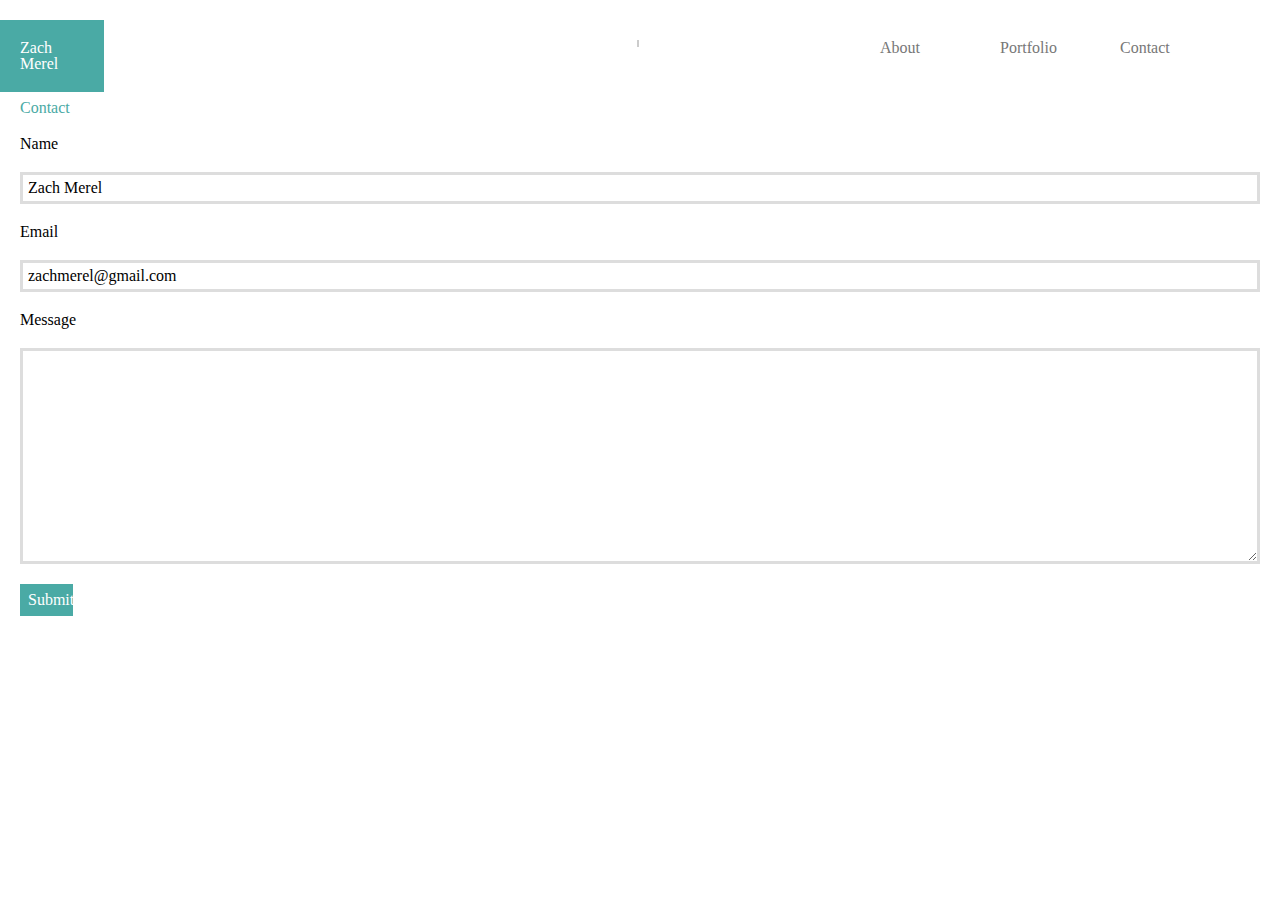
==== contact.html @ 8df23a63 "third commit" ====
<!DOCTYPE html>
<html lang="en">

<head>
    <meta charset="UTF-8">
    <meta name="viewport" content="width=device-width, initial-scale=1.0">
    <meta http-equiv="X-UA-Compatible" content="ie=edge">
    <title>Contact</title>
    <link rel="stylesheet" href="assets/css/style.css">
    <link rel="stylesheet" href="assets/css/reset.css">
</head>


<body>
    <header>
        <div id="myname">
            <h1>Zach Merel</h1>
        </div>
        <div class="pagebuttons">
            <h4 id="contact">
                <a href="contact.html">Contact</a>
            </h4>
            <div class="vl"></div>
            <h2 id="portfolio">
                <a href="portfolio.html">Portfolio</a>
            </h2>
            <h2 id="index">
                <a href="index.html">About</a>
            </h2>

        </div>
    </header>
    <section id="content_area">
        <h1 id="pagetitle">Contact</h1>
        <h2>Name</h2>
        <h3 class="contact_box">Zach Merel</h3>
        <h2>Email</h2>
        <h3 class="contact_box">zachmerel@gmail.com</h3>
        <h2>Message</h2>
        <h3 id="message_box"></h3>
        <h2 id="submit_button">Submit</h2>

    </section>
    
    

</body>

</html>
---- assets/css/style.css ----
body{
    background-image:url(/Basic-Portfolio/assets/images/dark_Tire_@2X.png);
    /* background-repeat: no-repeat; */
    /* background-size: 100%; */
}
header{
    padding: 20px;
    background: #ffffff;
}
footer{
    background: #666666;
}
section {
    padding: 20px;
    margin-bottom: 20px;
    
  }
a:active {
    color: pink;
    background-color: transparent;
    text-decoration: underline;
}
a:link {
    color: #777777;
    background-color: transparent;
    text-decoration: none;
}
a:visited {
    color: #777777;
    background-color: transparent;
    text-decoration: none;
}
a:hover {
    color: red;
    background-color: transparent;
    text-decoration: underline;
}
.vl {
    border: 1px solid #cccccc;
    height: 5px;
    position: absolute;
    left: 50%;
    margin-left: -3px;
    top: -5;
}
.pagebuttons{
    color: #dddddd;
    padding: 20px;
    margin: 20px;
}
.contact_box{
    margin-top: 20px;
    margin-bottom: 20px;
    border: solid #dddddd;
    padding: 5px;
}
#message_box{
    margin-top: 20px;
    margin-bottom: 20px;
    border: solid #dddddd;
    padding: 5px;
    height: 200px;
    resize: both;
    overflow: auto;
}
#submit_button{
    background: #4aaaa5;
    padding: 8px;
    color: #ffffff;
    width: 3%;
}
#content_area{
    background: #ffffff;
    
    padding: 20px;
    font: color #dddddd;
}
#pagetitle{
    margin-bottom: 20px;
    color: #4aaaa5;
}
#contact{
    float: right;
    width: 10%;
}
#portfolio{
    float: right;
    width: 10%;
}
#index{
    float: right;
    width: 10%;
}
#biopicture{
    width: 170px;
    height: 200px;
    float: left;
    margin-right: 20px;
}
#bio{
    font-size: x-large;
}

#myname{
    padding: 20px;
    width: 5%;
    float: left;
    background: #4aaaa5;
    color: #ffffff;
}
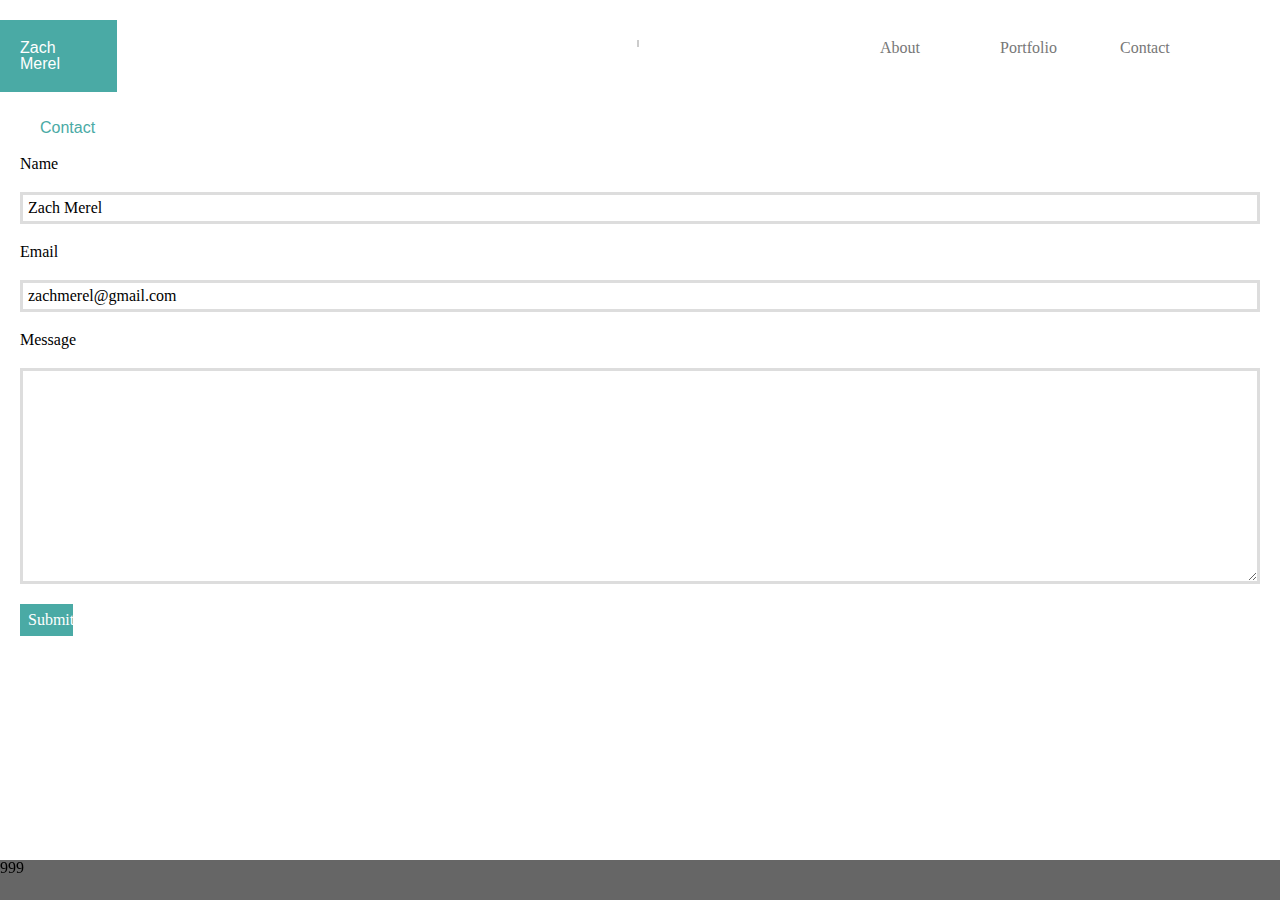
==== commit 16895852: "fourth commit" ====
--- a/contact.html
+++ b/contact.html
@@ -45,5 +45,8 @@
     
 
 </body>
+<footer>
+    999
+</footer>
 
 </html>--- a/assets/css/style.css
+++ b/assets/css/style.css
@@ -6,10 +6,16 @@
 header{
     padding: 20px;
     background: #ffffff;
+    font-family: 'Georgia', Times, Times New Roman, serif;
 }
-footer{
-    background: #666666;
-}
+footer {
+    position:fixed;
+    left:0px;
+    bottom:0px;
+    height:40px;
+    width:100%;
+    background:#666666;
+ }
 section {
     padding: 20px;
     margin-bottom: 20px;
@@ -29,6 +35,9 @@
     color: #777777;
     background-color: transparent;
     text-decoration: none;
+}
+.main_content{
+    background: #ffffff;
 }
 a:hover {
     color: red;
@@ -54,6 +63,22 @@
     border: solid #dddddd;
     padding: 5px;
 }
+.portfolio_pictures{
+    position: relative;
+    width: 300px;
+    height: 250px;
+    margin: 20px;
+}
+.portfolio_text{
+    position: absolute;
+    text-align: center;
+    bottom: 3%;
+    left: 50%;
+    transform: translate(-50%, -50%);
+    background: #4aaaa5;
+    color: #ffffff;
+    width: 300px;
+}
 #message_box{
     margin-top: 20px;
     margin-bottom: 20px;
@@ -76,8 +101,9 @@
     font: color #dddddd;
 }
 #pagetitle{
-    margin-bottom: 20px;
+    padding: 20px;
     color: #4aaaa5;
+    font-family: 'Arial', 'Helvetica Neue', Helvetica, sans-serif;
 }
 #contact{
     float: right;
@@ -95,17 +121,20 @@
     width: 170px;
     height: 200px;
     float: left;
-    margin-right: 20px;
+    margin: 20px;
 }
 #bio{
     font-size: x-large;
+    font-family: 'Arial', 'Helvetica Neue', Helvetica, sans-serif;
+    color: #777777;
 }
 
 #myname{
     padding: 20px;
-    width: 5%;
+    width: 6%;
     float: left;
     background: #4aaaa5;
     color: #ffffff;
+    font-family: 'Arial', 'Helvetica Neue', Helvetica, sans-serif;
 }
 
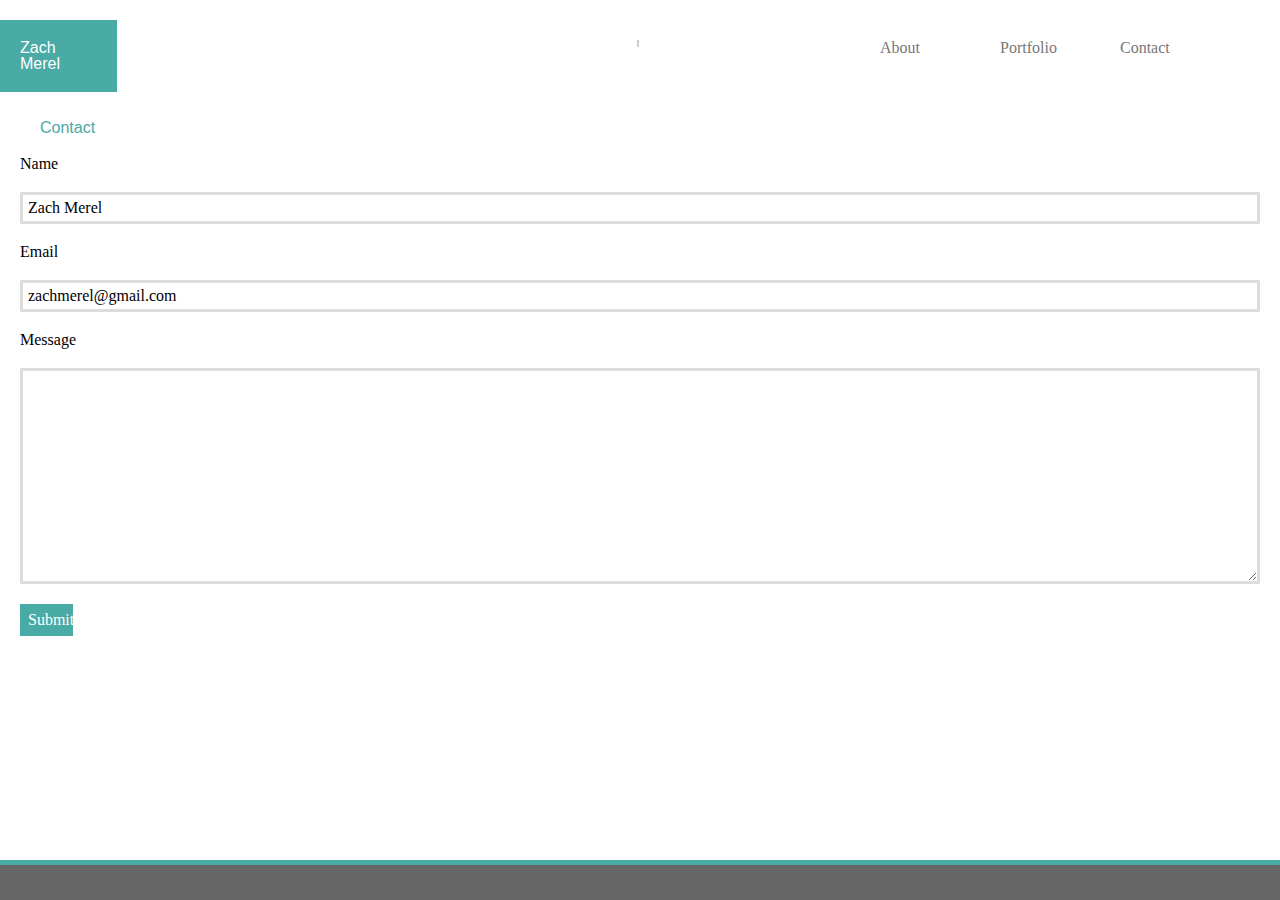
==== commit 687414a0: "fifth commit" ====
--- a/contact.html
+++ b/contact.html
@@ -41,12 +41,12 @@
         <h2 id="submit_button">Submit</h2>
 
     </section>
-    
-    
+
+
 
 </body>
 <footer>
-    999
+    <div class="footer_accent"></div>
 </footer>
 
 </html>--- a/assets/css/style.css
+++ b/assets/css/style.css
@@ -79,6 +79,16 @@
     color: #ffffff;
     width: 300px;
 }
+.footer_accent{
+    background: #4aaaa5;
+    height:5px;
+}
+.content_seperator{
+    background: #dddddd;
+    height: 1px;
+    width: 95%;
+    margin: auto;
+}
 #message_box{
     margin-top: 20px;
     margin-bottom: 20px;
@@ -127,6 +137,7 @@
     font-size: x-large;
     font-family: 'Arial', 'Helvetica Neue', Helvetica, sans-serif;
     color: #777777;
+    padding: 20px;
 }
 
 #myname{
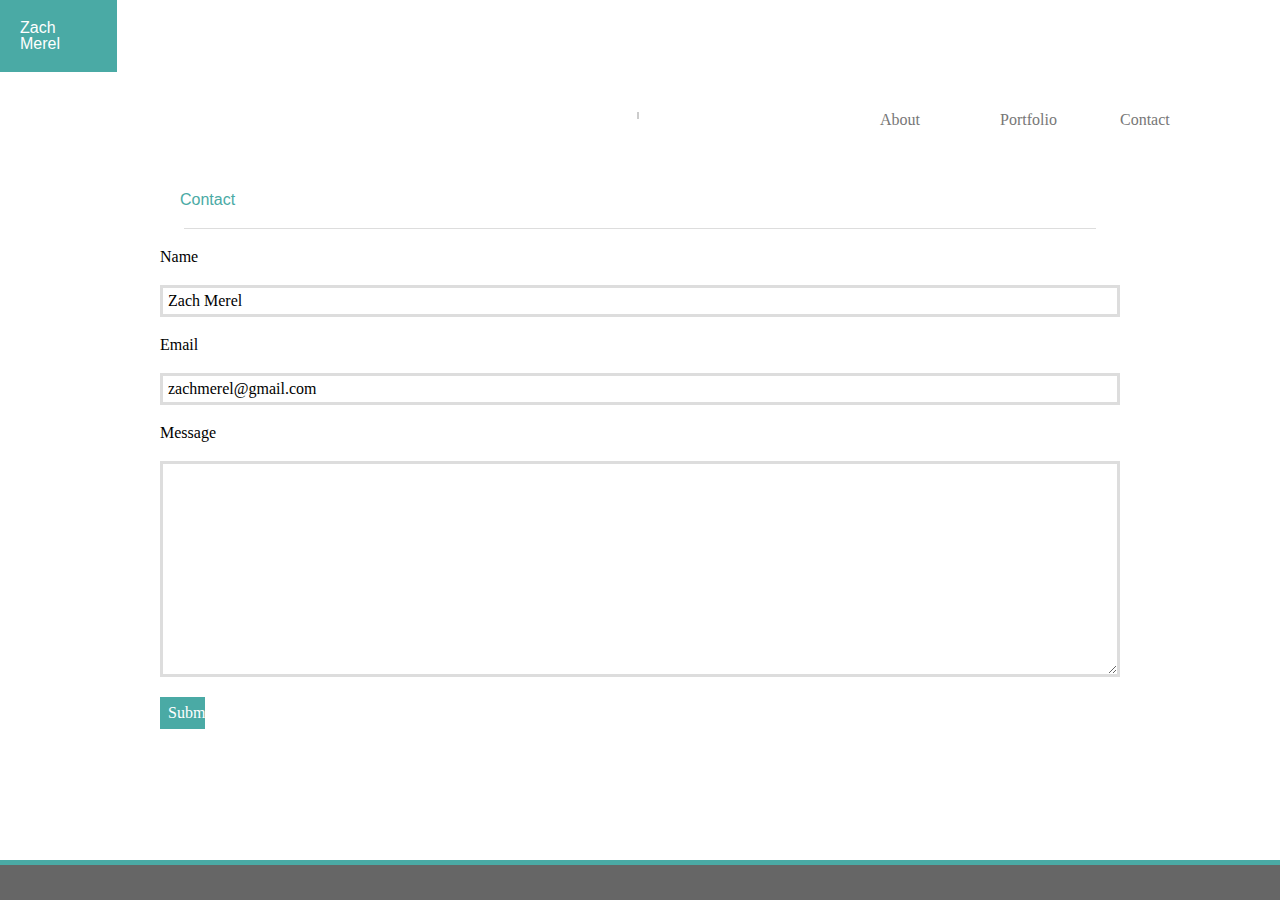
==== commit 7ca5ec86: "sixth commit" ====
--- a/contact.html
+++ b/contact.html
@@ -32,7 +32,8 @@
     </header>
     <section id="content_area">
         <h1 id="pagetitle">Contact</h1>
-        <h2>Name</h2>
+        <div class="content_seperator"></div>
+        <h2 id="name_text">Name</h2>
         <h3 class="contact_box">Zach Merel</h3>
         <h2>Email</h2>
         <h3 class="contact_box">zachmerel@gmail.com</h3>
--- a/assets/css/style.css
+++ b/assets/css/style.css
@@ -36,9 +36,7 @@
     background-color: transparent;
     text-decoration: none;
 }
-.main_content{
-    background: #ffffff;
-}
+
 a:hover {
     color: red;
     background-color: transparent;
@@ -106,9 +104,11 @@
 }
 #content_area{
     background: #ffffff;
-    
     padding: 20px;
     font: color #dddddd;
+    width: 960px;
+    margin: auto;
+
 }
 #pagetitle{
     padding: 20px;
@@ -143,9 +143,12 @@
 #myname{
     padding: 20px;
     width: 6%;
-    float: left;
+    
     background: #4aaaa5;
     color: #ffffff;
     font-family: 'Arial', 'Helvetica Neue', Helvetica, sans-serif;
 }
+#name_text{
+    padding-top: 20px;
+}
 
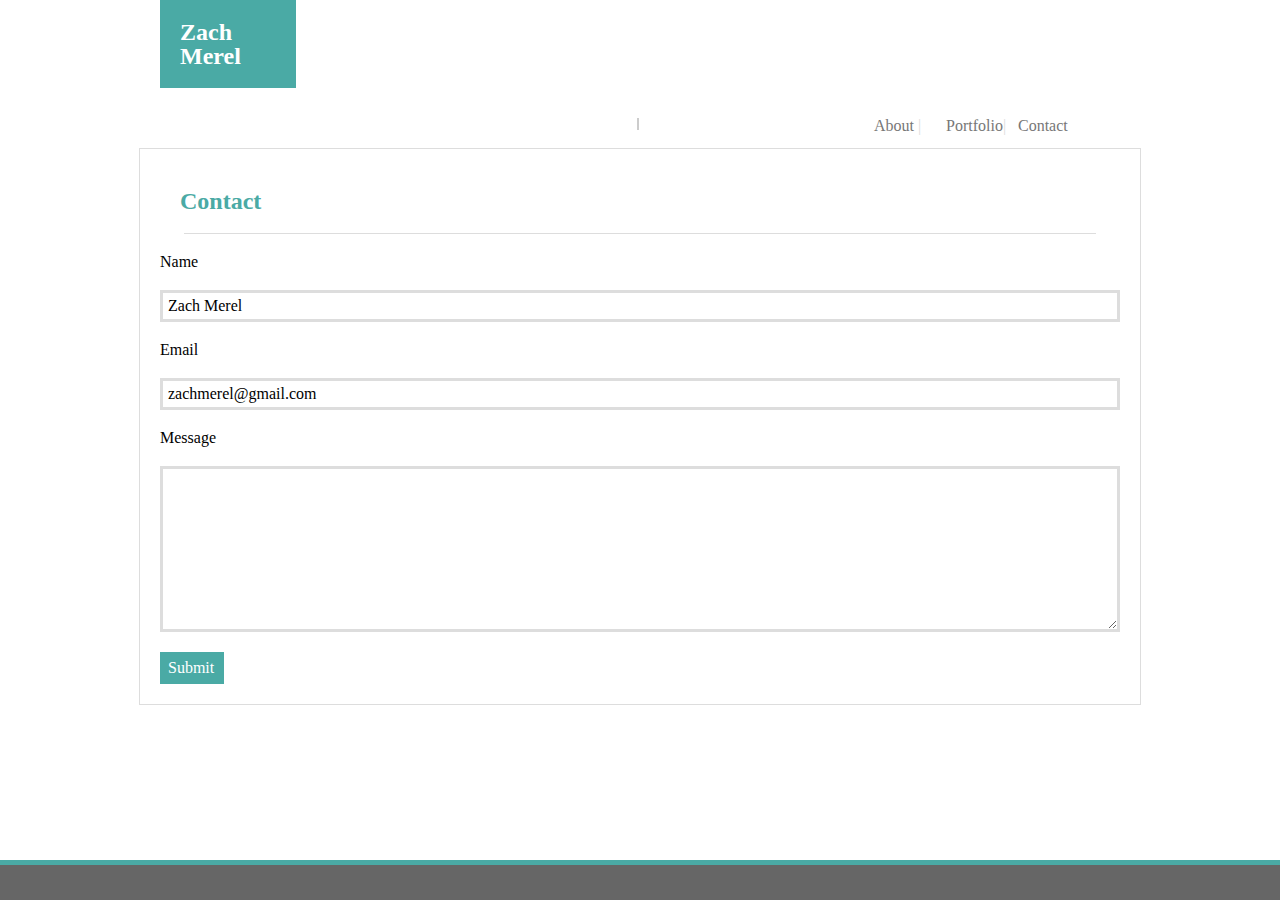
==== commit 6c95c9e7: "seventh commit" ====
--- a/contact.html
+++ b/contact.html
@@ -13,24 +13,27 @@
 
 <body>
     <header>
-        <div id="myname">
-            <h1>Zach Merel</h1>
-        </div>
-        <div class="pagebuttons">
-            <h4 id="contact">
-                <a href="contact.html">Contact</a>
-            </h4>
-            <div class="vl"></div>
-            <h2 id="portfolio">
-                <a href="portfolio.html">Portfolio</a>
-            </h2>
-            <h2 id="index">
-                <a href="index.html">About</a>
-            </h2>
-
+        <div class="header_width">
+            <div id="myname">
+                <h1>Zach Merel</h1>
+            </div>
+            <div class="pagebuttons">
+                <nav>
+                    <h4 id="contact">
+                        <a href="contact.html">Contact</a>
+                    </h4>
+                    <div class="vl"></div>
+                    <h2 id="portfolio">
+                        <a href="portfolio.html">Portfolio</a>|
+                    </h2>
+                    <h2 id="index">
+                        <a href="index.html">About</a> |
+                    </h2>
+                </nav>
+            </div>
         </div>
     </header>
-    <section id="content_area">
+    <section class="content_area">
         <h1 id="pagetitle">Contact</h1>
         <div class="content_seperator"></div>
         <h2 id="name_text">Name</h2>
--- a/assets/css/style.css
+++ b/assets/css/style.css
@@ -15,6 +15,7 @@
     height:40px;
     width:100%;
     background:#666666;
+    
  }
 section {
     padding: 20px;
@@ -44,7 +45,7 @@
 }
 .vl {
     border: 1px solid #cccccc;
-    height: 5px;
+    height: 10px;
     position: absolute;
     left: 50%;
     margin-left: -3px;
@@ -53,7 +54,7 @@
 .pagebuttons{
     color: #dddddd;
     padding: 20px;
-    margin: 20px;
+    margin: 10px;
 }
 .contact_box{
     margin-top: 20px;
@@ -65,17 +66,20 @@
     position: relative;
     width: 300px;
     height: 250px;
-    margin: 20px;
+    margin: 20px 20px;
+    z-index: 1;
 }
 .portfolio_text{
     position: absolute;
     text-align: center;
     bottom: 3%;
     left: 50%;
+    padding: 10px;
     transform: translate(-50%, -50%);
     background: #4aaaa5;
     color: #ffffff;
     width: 300px;
+    z-index: 2;
 }
 .footer_accent{
     background: #4aaaa5;
@@ -87,12 +91,33 @@
     width: 95%;
     margin: auto;
 }
+.header_width{
+    width: 960px;
+    margin: auto;
+}
+.row1{
+    position: relative;
+    float: left;
+}
+.clearfix{
+    clear: both;
+}
+.content_area{
+    background: #ffffff;
+    padding: 20px;
+    font: color #dddddd;
+    width: 960px;
+    margin: 0px auto 100px auto;
+    border: 1px solid #dddddd;
+   
+
+}
 #message_box{
     margin-top: 20px;
     margin-bottom: 20px;
     border: solid #dddddd;
     padding: 5px;
-    height: 200px;
+    height: 150px;
     resize: both;
     overflow: auto;
 }
@@ -100,32 +125,27 @@
     background: #4aaaa5;
     padding: 8px;
     color: #ffffff;
-    width: 3%;
+    width: 5%;
 }
-#content_area{
-    background: #ffffff;
-    padding: 20px;
-    font: color #dddddd;
-    width: 960px;
-    margin: auto;
 
-}
 #pagetitle{
     padding: 20px;
     color: #4aaaa5;
-    font-family: 'Arial', 'Helvetica Neue', Helvetica, sans-serif;
+    font-family: 'Georgia', Times, Times New Roman, serif;
+    font-size: x-large;
+    font-weight: bold;
 }
 #contact{
     float: right;
-    width: 10%;
+    width: 8%;
 }
 #portfolio{
     float: right;
-    width: 10%;
+    width: 8%;
 }
 #index{
     float: right;
-    width: 10%;
+    width: 8%;
 }
 #biopicture{
     width: 170px;
@@ -142,11 +162,12 @@
 
 #myname{
     padding: 20px;
-    width: 6%;
-    
+    width: 10%;
+    font-size: x-large;
+    font-weight: bold;
     background: #4aaaa5;
     color: #ffffff;
-    font-family: 'Arial', 'Helvetica Neue', Helvetica, sans-serif;
+    font-family: 'Georgia', Times, Times New Roman, serif;
 }
 #name_text{
     padding-top: 20px;
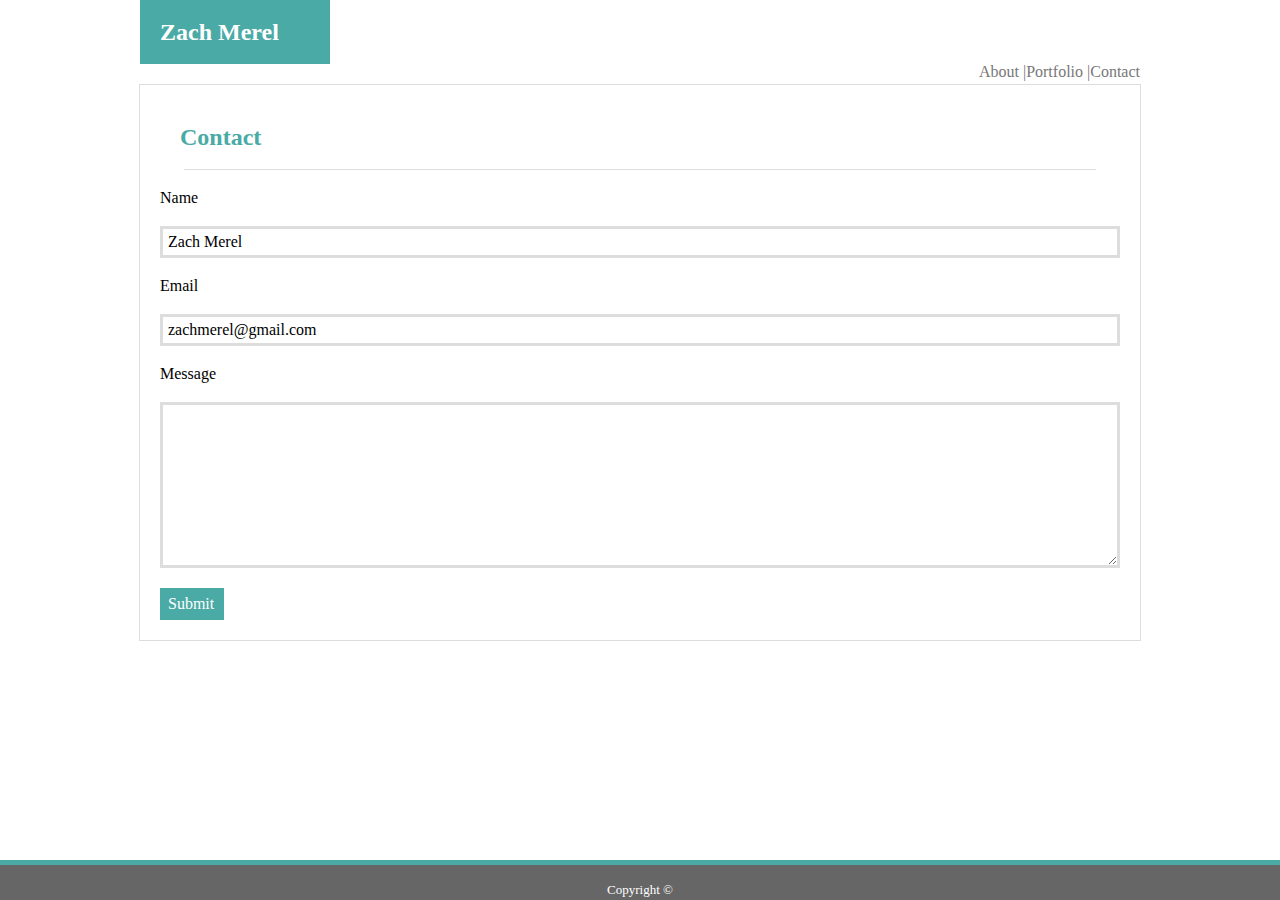
==== commit c739acbc: "ninth commit" ====
--- a/contact.html
+++ b/contact.html
@@ -15,23 +15,21 @@
     <header>
         <div class="header_width">
             <div id="myname">
-                <h1>Zach Merel</h1>
+                Zach Merel
             </div>
-            <div class="pagebuttons">
-                <nav>
-                    <h4 id="contact">
-                        <a href="contact.html">Contact</a>
-                    </h4>
-                    <div class="vl"></div>
-                    <h2 id="portfolio">
-                        <a href="portfolio.html">Portfolio</a>|
-                    </h2>
-                    <h2 id="index">
-                        <a href="index.html">About</a> |
-                    </h2>
-                </nav>
-            </div>
+            <nav>
+                <div class="pagelinks">
+                    <a href="contact.html">Contact</a>
+                </div>
+                <div class="pagelinks">
+                    <a href="portfolio.html">Portfolio |</a>
+                </div>
+                <div class="pagelinks">
+                    <a href="index.html">About |</a>
+                </div>
+            </nav>
         </div>
+
     </header>
     <section class="content_area">
         <h1 id="pagetitle">Contact</h1>
@@ -51,6 +49,7 @@
 </body>
 <footer>
     <div class="footer_accent"></div>
+    <div class="copyright">Copyright ©</div>
 </footer>
 
 </html>--- a/assets/css/style.css
+++ b/assets/css/style.css
@@ -4,7 +4,6 @@
     /* background-size: 100%; */
 }
 header{
-    padding: 20px;
     background: #ffffff;
     font-family: 'Georgia', Times, Times New Roman, serif;
 }
@@ -43,18 +42,16 @@
     background-color: transparent;
     text-decoration: underline;
 }
-.vl {
-    border: 1px solid #cccccc;
-    height: 10px;
-    position: absolute;
-    left: 50%;
-    margin-left: -3px;
-    top: -5;
+.pagelinks{
+    float: right;
+    /* width: 8%; */
 }
-.pagebuttons{
-    color: #dddddd;
-    padding: 20px;
-    margin: 10px;
+.copyright{
+    font-size: small;
+    bottom: 2px;
+    margin-top: 18px;
+    color: #ffffff;
+    text-align: center;
 }
 .contact_box{
     margin-top: 20px;
@@ -75,10 +72,10 @@
     bottom: 3%;
     left: 50%;
     padding: 10px;
-    transform: translate(-50%, -50%);
+    transform: translate(-50%, -75%);
     background: #4aaaa5;
     color: #ffffff;
-    width: 300px;
+    width: 280px;
     z-index: 2;
 }
 .footer_accent{
@@ -92,7 +89,7 @@
     margin: auto;
 }
 .header_width{
-    width: 960px;
+    width: 1000px;
     margin: auto;
 }
 .row1{
@@ -107,7 +104,7 @@
     padding: 20px;
     font: color #dddddd;
     width: 960px;
-    margin: 0px auto 100px auto;
+    margin: 20px auto 100px auto;
     border: 1px solid #dddddd;
    
 
@@ -135,18 +132,6 @@
     font-size: x-large;
     font-weight: bold;
 }
-#contact{
-    float: right;
-    width: 8%;
-}
-#portfolio{
-    float: right;
-    width: 8%;
-}
-#index{
-    float: right;
-    width: 8%;
-}
 #biopicture{
     width: 170px;
     height: 200px;
@@ -162,7 +147,7 @@
 
 #myname{
     padding: 20px;
-    width: 10%;
+    width: 15%;
     font-size: x-large;
     font-weight: bold;
     background: #4aaaa5;
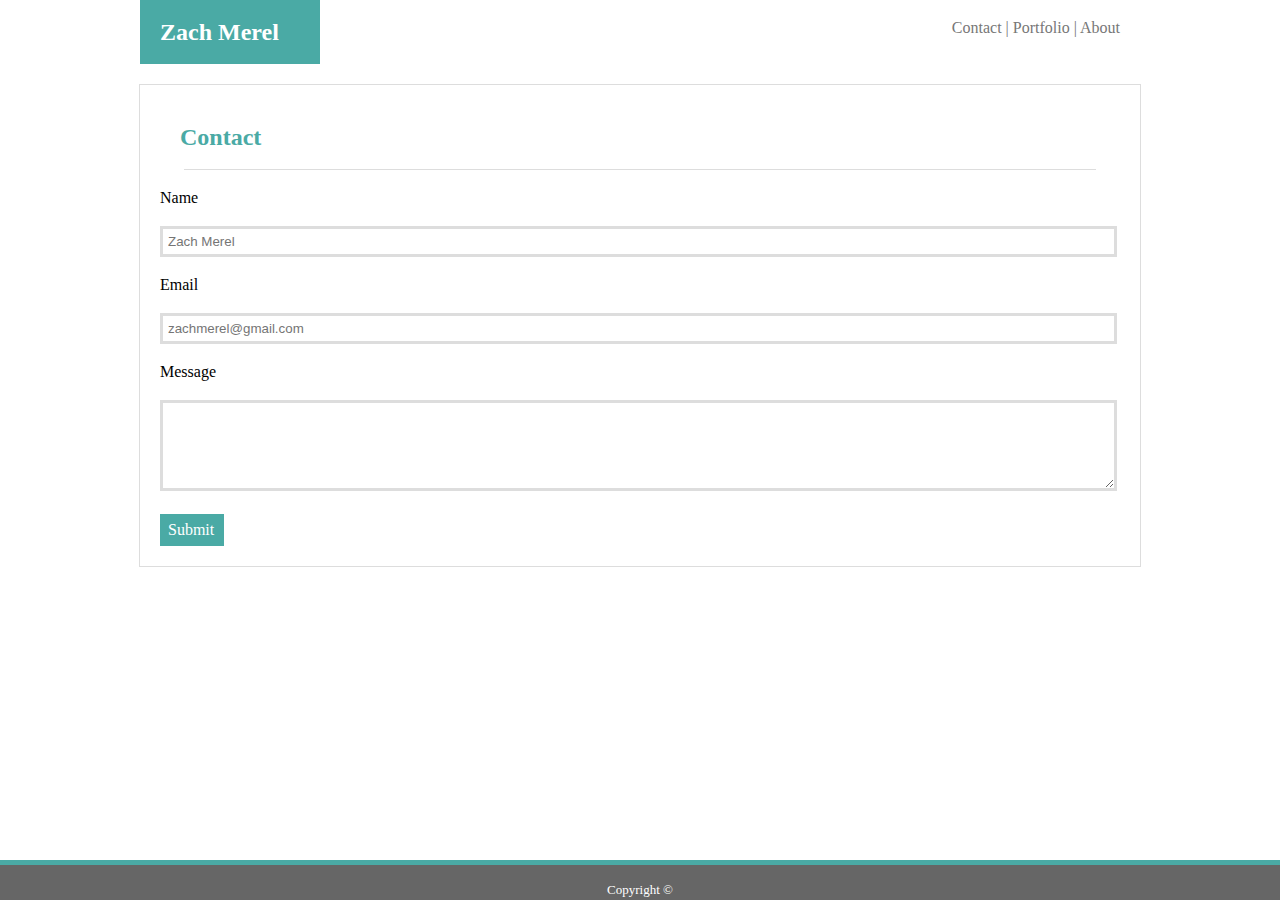
==== commit cff34d59: "tenth commit" ====
--- a/contact.html
+++ b/contact.html
@@ -14,20 +14,19 @@
 <body>
     <header>
         <div class="header_width">
+            <nav class="pagelinks">
+
+                <a href="contact.html">Contact |</a>
+
+                <a href="portfolio.html">Portfolio |</a>
+
+                <a href="index.html">About </a>
+
+            </nav>
             <div id="myname">
                 Zach Merel
             </div>
-            <nav>
-                <div class="pagelinks">
-                    <a href="contact.html">Contact</a>
-                </div>
-                <div class="pagelinks">
-                    <a href="portfolio.html">Portfolio |</a>
-                </div>
-                <div class="pagelinks">
-                    <a href="index.html">About |</a>
-                </div>
-            </nav>
+
         </div>
 
     </header>
@@ -35,21 +34,22 @@
         <h1 id="pagetitle">Contact</h1>
         <div class="content_seperator"></div>
         <h2 id="name_text">Name</h2>
-        <h3 class="contact_box">Zach Merel</h3>
+
+        <input class="message_box" type="text" placeholder="Zach Merel" />
         <h2>Email</h2>
-        <h3 class="contact_box">zachmerel@gmail.com</h3>
+        <input class="message_box" type="text" placeholder="zachmerel@gmail.com" />
         <h2>Message</h2>
-        <h3 id="message_box"></h3>
+        <textarea class="message_box" name="my-multiline-textarea" cols="40" rows="5"></textarea>
         <h2 id="submit_button">Submit</h2>
 
     </section>
-
+    <footer>
+        <div class="footer_accent"></div>
+        <div class="copyright">Copyright ©</div>
+    </footer>
 
 
 </body>
-<footer>
-    <div class="footer_accent"></div>
-    <div class="copyright">Copyright ©</div>
-</footer>
+
 
 </html>--- a/assets/css/style.css
+++ b/assets/css/style.css
@@ -14,6 +14,7 @@
     height:40px;
     width:100%;
     background:#666666;
+    z-index: 3;
     
  }
 section {
@@ -44,7 +45,7 @@
 }
 .pagelinks{
     float: right;
-    /* width: 8%; */
+    margin: 20px;
 }
 .copyright{
     font-size: small;
@@ -81,6 +82,7 @@
 .footer_accent{
     background: #4aaaa5;
     height:5px;
+    z-index: 3;
 }
 .content_seperator{
     background: #dddddd;
@@ -90,7 +92,7 @@
 }
 .header_width{
     width: 1000px;
-    margin: auto;
+    margin:  auto;
 }
 .row1{
     position: relative;
@@ -109,14 +111,14 @@
    
 
 }
-#message_box{
+.message_box{
     margin-top: 20px;
     margin-bottom: 20px;
     border: solid #dddddd;
     padding: 5px;
-    height: 150px;
     resize: both;
     overflow: auto;
+    width: 98%;
 }
 #submit_button{
     background: #4aaaa5;
@@ -147,7 +149,7 @@
 
 #myname{
     padding: 20px;
-    width: 15%;
+    width: 14%;
     font-size: x-large;
     font-weight: bold;
     background: #4aaaa5;
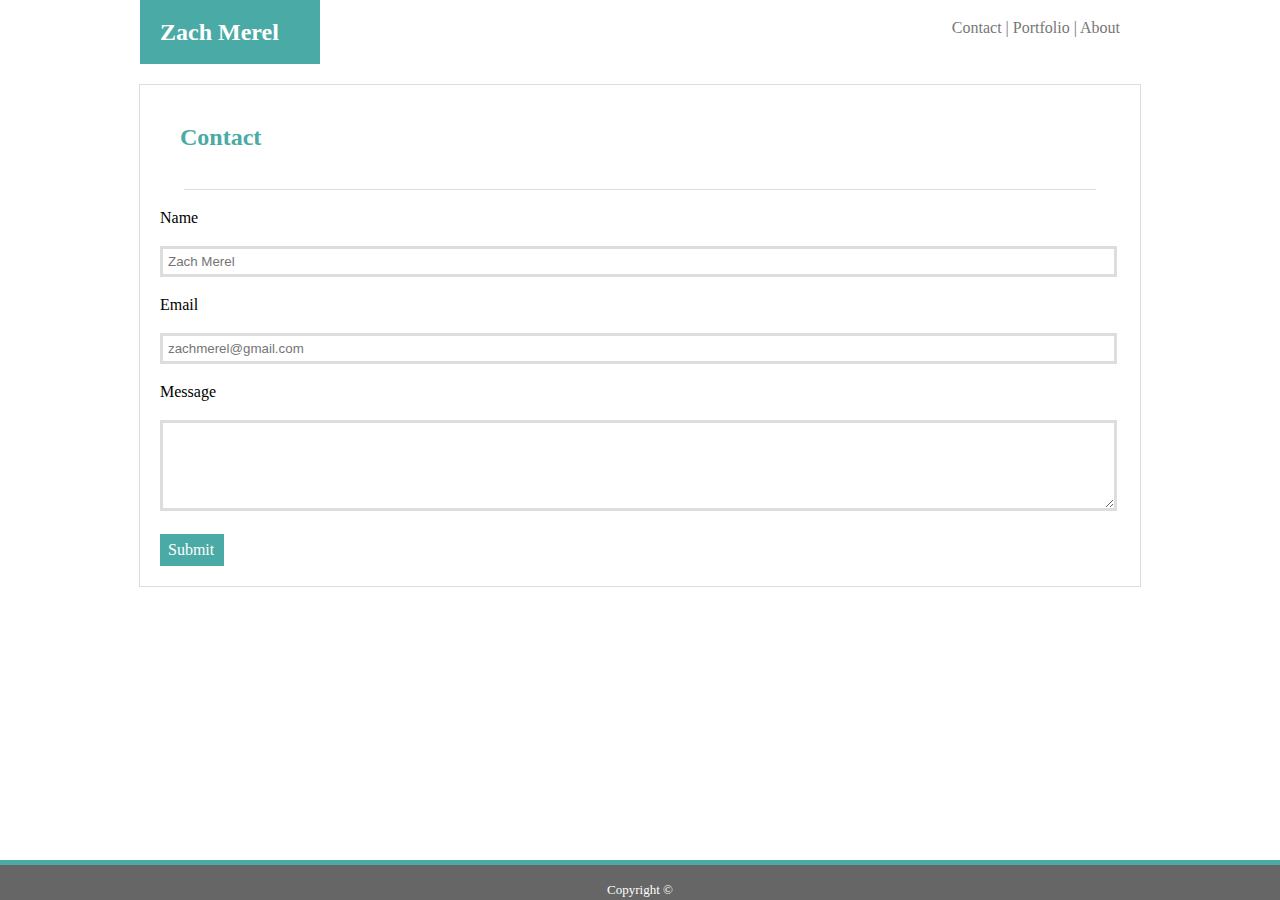
==== commit 008fcec6: "11th commit" ====
--- a/contact.html
+++ b/contact.html
@@ -30,17 +30,17 @@
         </div>
 
     </header>
-    <section class="content_area">
-        <h1 id="pagetitle">Contact</h1>
+    <section  class="content_area">
+        <div id="pagetitle">Contact</div>
         <div class="content_seperator"></div>
-        <h2 id="name_text">Name</h2>
+        <span id="name_text">Name</span>
 
         <input class="message_box" type="text" placeholder="Zach Merel" />
-        <h2>Email</h2>
+        <span>Email</span>
         <input class="message_box" type="text" placeholder="zachmerel@gmail.com" />
-        <h2>Message</h2>
+        <span>Message</span>
         <textarea class="message_box" name="my-multiline-textarea" cols="40" rows="5"></textarea>
-        <h2 id="submit_button">Submit</h2>
+        <div id="submit_button">Submit</div>
 
     </section>
     <footer>
--- a/assets/css/style.css
+++ b/assets/css/style.css
@@ -88,7 +88,7 @@
     background: #dddddd;
     height: 1px;
     width: 95%;
-    margin: auto;
+    margin: 20px auto;
 }
 .header_width{
     width: 1000px;
@@ -157,6 +157,6 @@
     font-family: 'Georgia', Times, Times New Roman, serif;
 }
 #name_text{
-    padding-top: 20px;
+    /* padding-top: 20px; */
 }
 
